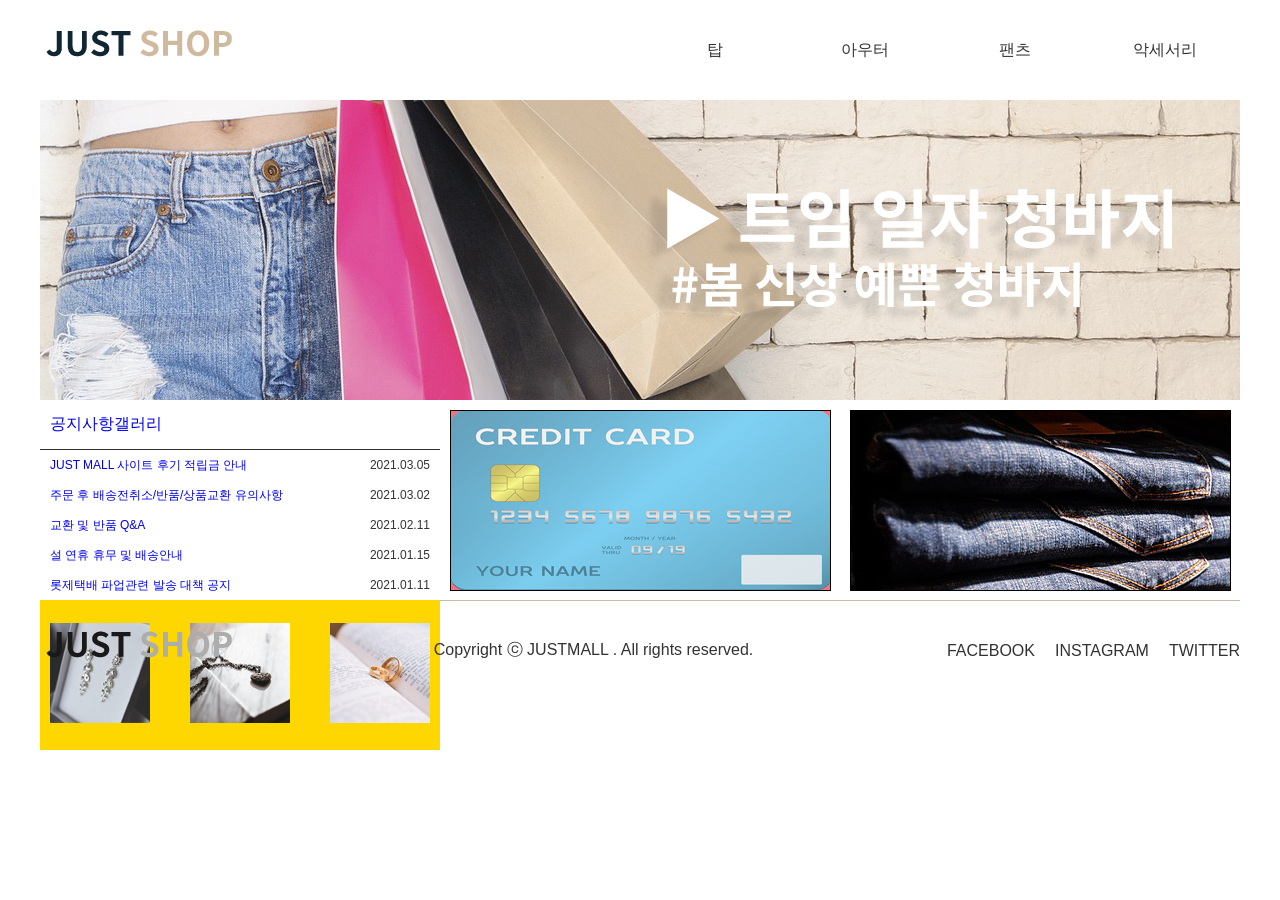
==== webdesigndeveloper/01/index.html @ 1ee10023 "Add files via upload" ====
<!DOCTYPE html>
<html lang="ko">
<head>
    <meta charset="UTF-8">
    <meta name="viewport" content="width=device-width, initial-scale=1.0">
    <title>JUST 쇼핑몰</title>
    <link rel="stylesheet" href="./css/style.css">
</head>
<body>
    <!-- 팝업창 -->
     <div class="popup">
        <h2>후기 적립금 안내</h2>
        <p>
            #적립금 챙겨가세요!<br>

            #후기만 남겨도 적립금이 빵빵!<br>

            JUST 회원님들의 구매 후 솔직한 의견을<br>

            남겨주시는 구매후기 입니다. 구매하신<br>

            상품을 착용하시고 사진을 찍어 구매후기<br>

            를 작성해주시기 바랍니다.<br><br>



            - 적립금은 작성후 2~7일 이내 지급<br>

            - 의도적인 비방글, 도배, 욕설등은 사전<br>

            공지없이 자동삭제되며 형법규정에 따<br>

            라 형사처벌을 받으실 수 있습니다.

        </p>
        <button>닫기</button>
     </div>
    <header>
        <h1>
            <a href="index.html">
                <img src="./images/logo.png" alt="JUST 쇼핑몰 로고">
            </a>
        </h1>
        <nav>
            <ul class="gnb">
                <li>
                    <a href="#">탑</a>
                    <ul class="depth2">
                        <li><a href="#">블라우스</a></li>
                        <li><a href="#">티</a></li>
                        <li><a href="#">셔츠</a></li>
                        <li><a href="#">니트</a></li>
                    </ul>
                </li>
                <li>
                    <a href="#">아우터</a>
                    <ul class="depth2">
                        <li><a href="#">자켓</a></li>
                        <li><a href="#">코트</a></li>
                        <li><a href="#">가디건</a></li>
                        <li><a href="#">머플러</a></li>                       
                    </ul>
                </li>
                <li>
                    <a href="#">팬츠</a>
                    <ul class="depth2">
                        <li><a href="#">청바지</a></li>
                        <li><a href="#">짧은바지</a></li>
                        <li><a href="#">긴바지</a></li>
                        <li><a href="#">레깅스</a></li>                       
                    </ul>
                </li>
                <li>
                    <a href="#">악세서리</a>
                    <ul class="depth2">
                        <li><a href="#">귀고리</a></li>
                        <li><a href="#">목걸이</a></li>
                        <li><a href="#">반지</a></li>
                        <li><a href="#">팔찌</a></li>                       
                    </ul>                    
                </li>
            </ul>
        </nav>
    </header>

    <div class="slide">
        <ul>
            <li><a href="#"><img src="./images/slide1.png" alt="슬라이드 이미지1"></a></li>
            <li><a href="#"><img src="./images/slide2.png" alt="슬라이드 이미지2"></a></li>
            <li><a href="#"><img src="./images/slide3.png" alt="슬라이드 이미지3"></a></li>
        </ul>
    </div>

    <div class="contents">
        <div class="board">
            <ul class="tab">
                <li><a href="#">공지사항</a></li>
                <li><a href="#">갤러리</a></li>
            </ul>
            <ul class="notice">
                <li class="first"><a href="#">JUST MALL 사이트 후기 적립금 안내 </a><span>2021.03.05</span></li>
                <li><a href="#">주문 후 배송전취소/반품/상품교환 유의사항 </a><span>2021.03.02</span></li>
                <li><a href="#">교환 및 반품 Q&A </a><span>2021.02.11</span></li>
                <li><a href="#">설 연휴 휴무 및 배송안내 </a><span>2021.01.15</span></li>
                <li><a href="#">롯제택배 파업관련 발송 대책 공지 </a><span>2021.01.11</span></li>
            </ul>
            <ul class="gallery">
                <li><a href="#"><img src="./images/gallery1.png" alt="갤러리1"></a></li>
                <li><a href="#"><img src="./images/gallery2.png" alt="갤러리2"></a></li>
                <li><a href="#"><img src="./images/gallery3.png" alt="갤러리3"></a></li>
            </ul>
        </div>
        <div class="banner">
            <img src="./images/banner.png" alt="카드배너">
        </div>
        <div class="go">
            <img src="./images/go.png" alt="샵바로가기">
        </div>
    </div>

    <footer>
        <h1>
            <img src="./images/logof.png" alt="푸터로고">
        </h1>
        <p>Copyright ⓒ JUSTMALL . All rights reserved.</p>
        <ul class="sns">
            <li><a href="#">FACEBOOK</a></li>
            <li><a href="#">INSTAGRAM</a></li>
            <li><a href="#">TWITTER</a></li>
        </ul>

    </footer>



    <script src="./script/jquery-1.12.3.js"></script>
    <script src="./script/script.js"></script>
</body>
</html>
---- webdesigndeveloper/01/css/style.css ----
@charset "utf-8";
body{
    font-family: "맑은 고딕", "malgun gothic", sans-serif;
    background-color: white;
    color: #333;
}
*{
    margin: 0; padding: 0;
    box-sizing: border-box;
}
a{
    text-decoration: none;
}
li{
    list-style: none;
}
/* 팝업창 디자인 */
.popup{
    width: 400px;
    height: 400px;
    border: 1px solid #333;
    background: #fff;
    position: fixed;
    left:50%;
    margin-left: -200px;
    top: 50%;
    margin-top: -200px;
    padding: 24px;
    display: none;
}

.popup h2{
    text-align: center;
    font-size: 18px;
    margin-bottom: 48px;
}

.popup p{
    font-size: 14px;
    line-height: 22px;
}

.popup button{
    position: absolute;
    right: 24px;
    bottom: 24px;
    cursor: pointer;
}




/* header Design */
header{
    width: 1200px;
    height: 100px;
    /* background: gold; */
    margin: 0 auto;
    display: flex;
    justify-content: space-between;
    align-items: center;
}

header nav .gnb{
    width: 600px;
    height: 40px;
    /* background: pink; */
    display: flex;
}

header nav .gnb> li{
    width: 150px;
    height: 40px;
    /* border: 1px solid #112633 ; */
    text-align: center;
    line-height: 40px;
    position: relative;
}

header nav .gnb> li> a{
    /* inline태그는 크기 지정 불가 */
    display: block;
    width: 100%;
    height: 100%;
    color: #333;
}

header nav .gnb> li:hover{
    background:#cfba9f ;
}

/* 2단 메뉴 */
header nav .gnb> li> .depth2{
    position: absolute;
    left: 0;
    top: 40;
    background: #d3cacb;
    width: 100%;
    height: 160px;
    display: none;
}

header nav .gnb> li> .depth2 a{
    color: #333;
}

header nav .gnb> li> .depth2 li:hover{
    background: #cfba9f;
}



.slide{
    width: 1200px;
    height: 300px;
    margin: 0 auto;
    /* 박스 크기 안에서만 보이기 초과는 숨김 */
    overflow: hidden;
}

.contents{
    width: 1200px;
    height: 200px;
    /* background: gold; */
    margin: 0 auto;
    display: flex;
}

.contents .board{
    width: 400px;
    height: 200px;
    /* background: pink; */
}

.contents .board .tab{
    width: 100%;
    height: 50px;
    /* background: gold; */
    display: flex;
    border-bottom: 1px solid #333;
    align-items: center;
    padding: 0 10px;   
}

.contents .board .notice{
    width: 100%;
    height: 150px;
    padding: 0 10px;
}

.contents .board .notice li{
    width: 100%;
    height: 30px;
    font-size: 12px;
    line-height: 30px;
    display: flex;
    justify-content: space-between;
}

.contents .board .gallery{
    width: 100%;
    height: 150px;
    background: gold;
    display: flex;
    align-items: center;
    justify-content: space-between;
    padding: 0 10px;
}


.contents .banner{
    width: 400px;
    height: 200px;
}

.contents .go{
    width: 400px;
    height: 200px;
}

footer{
    width: 1200px;
    height: 100px;
    /* background: antiquewhite; */
    margin: 0 auto;
    display: flex;
    justify-content: space-between;
    align-items: center;
    border-top: 1px solid #cfba9f;
}

footer .sns{
    display: flex;
    gap: 20px;
}
footer .sns a{
    color: #333;
}
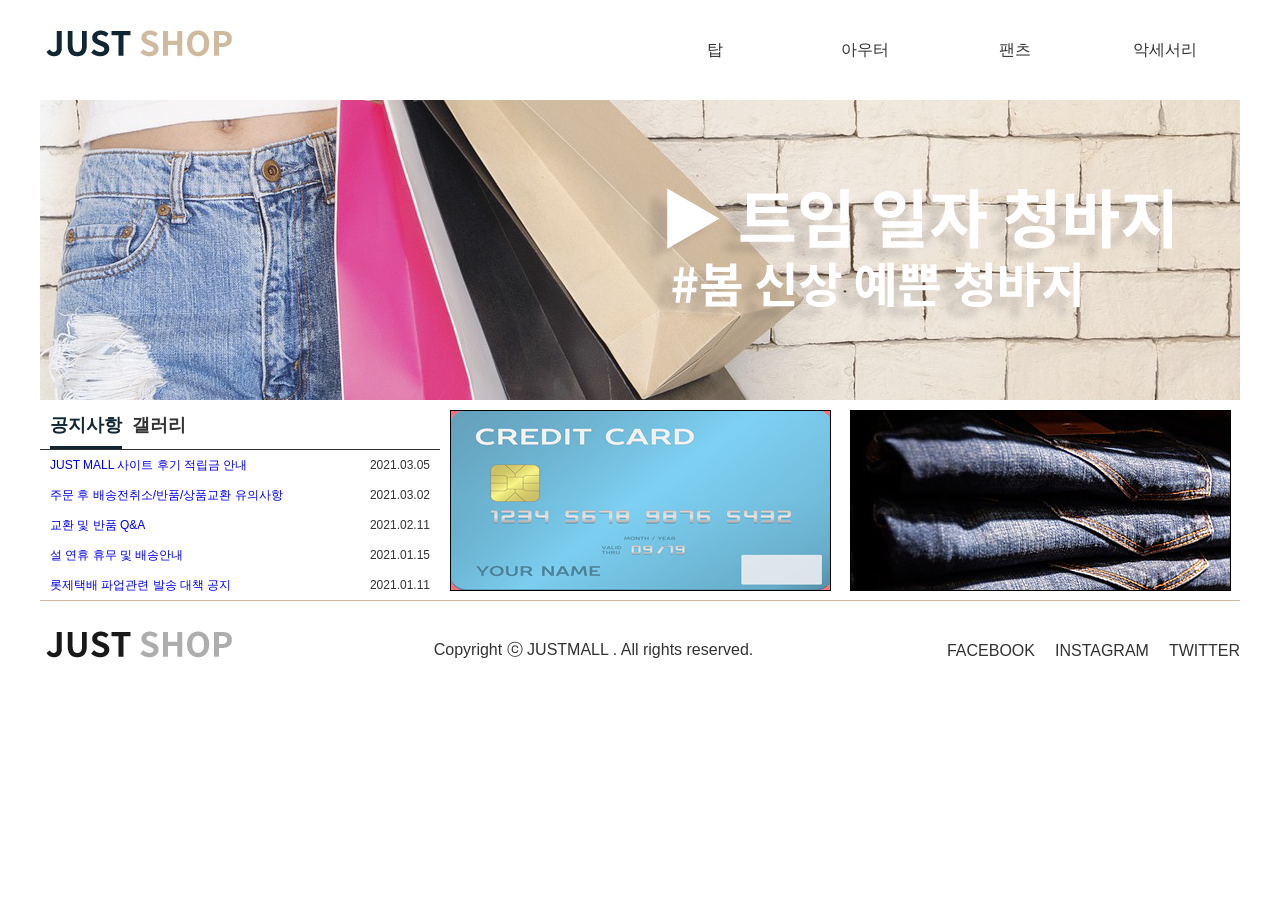
==== commit 60ad35fb: "Add files via upload" ====
--- a/webdesigndeveloper/01/index.html
+++ b/webdesigndeveloper/01/index.html
@@ -95,21 +95,25 @@
     <div class="contents">
         <div class="board">
             <ul class="tab">
-                <li><a href="#">공지사항</a></li>
+                <li class="on"><a href="#">공지사항</a></li>
                 <li><a href="#">갤러리</a></li>
             </ul>
-            <ul class="notice">
-                <li class="first"><a href="#">JUST MALL 사이트 후기 적립금 안내 </a><span>2021.03.05</span></li>
-                <li><a href="#">주문 후 배송전취소/반품/상품교환 유의사항 </a><span>2021.03.02</span></li>
-                <li><a href="#">교환 및 반품 Q&A </a><span>2021.02.11</span></li>
-                <li><a href="#">설 연휴 휴무 및 배송안내 </a><span>2021.01.15</span></li>
-                <li><a href="#">롯제택배 파업관련 발송 대책 공지 </a><span>2021.01.11</span></li>
-            </ul>
-            <ul class="gallery">
-                <li><a href="#"><img src="./images/gallery1.png" alt="갤러리1"></a></li>
-                <li><a href="#"><img src="./images/gallery2.png" alt="갤러리2"></a></li>
-                <li><a href="#"><img src="./images/gallery3.png" alt="갤러리3"></a></li>
-            </ul>
+            <div class="wrap">
+                <ul class="notice">
+                    <li class="first"><a href="#">JUST MALL 사이트 후기 적립금 안내 </a><span>2021.03.05</span></li>
+                    <li><a href="#">주문 후 배송전취소/반품/상품교환 유의사항 </a><span>2021.03.02</span></li>
+                    <li><a href="#">교환 및 반품 Q&A </a><span>2021.02.11</span></li>
+                    <li><a href="#">설 연휴 휴무 및 배송안내 </a><span>2021.01.15</span></li>
+                    <li><a href="#">롯제택배 파업관련 발송 대책 공지 </a><span>2021.01.11</span></li>
+                </ul>
+            </div>
+            <div class="wrap list2">
+                <ul class="gallery">
+                    <li><a href="#"><img src="./images/gallery1.png" alt="갤러리1"></a></li>
+                    <li><a href="#"><img src="./images/gallery2.png" alt="갤러리2"></a></li>
+                    <li><a href="#"><img src="./images/gallery3.png" alt="갤러리3"></a></li>
+                </ul>
+            </div>
         </div>
         <div class="banner">
             <img src="./images/banner.png" alt="카드배너">
--- a/webdesigndeveloper/01/css/style.css
+++ b/webdesigndeveloper/01/css/style.css
@@ -139,7 +139,28 @@
     display: flex;
     border-bottom: 1px solid #333;
     align-items: center;
-    padding: 0 10px;   
+    padding: 0 10px;
+    gap: 10px;   
+}
+
+.contents .board .tab li{
+    height: 100%;
+    line-height: 50px;
+}
+
+.contents .board .tab li a{
+    width: 100%;
+    height: 100%;
+    display: block;
+    font-size: 18px;
+    font-weight: 600;
+    color: #333;
+    /* background: beige; */
+}
+
+.contents .board .tab li.on a{
+    color: #112633;
+    border-bottom: 3px solid #112633;
 }
 
 .contents .board .notice{
@@ -160,11 +181,14 @@
 .contents .board .gallery{
     width: 100%;
     height: 150px;
-    background: gold;
+    /* background: gold; */
     display: flex;
     align-items: center;
     justify-content: space-between;
     padding: 0 10px;
+}
+.list2{
+    display: none;
 }
 
 
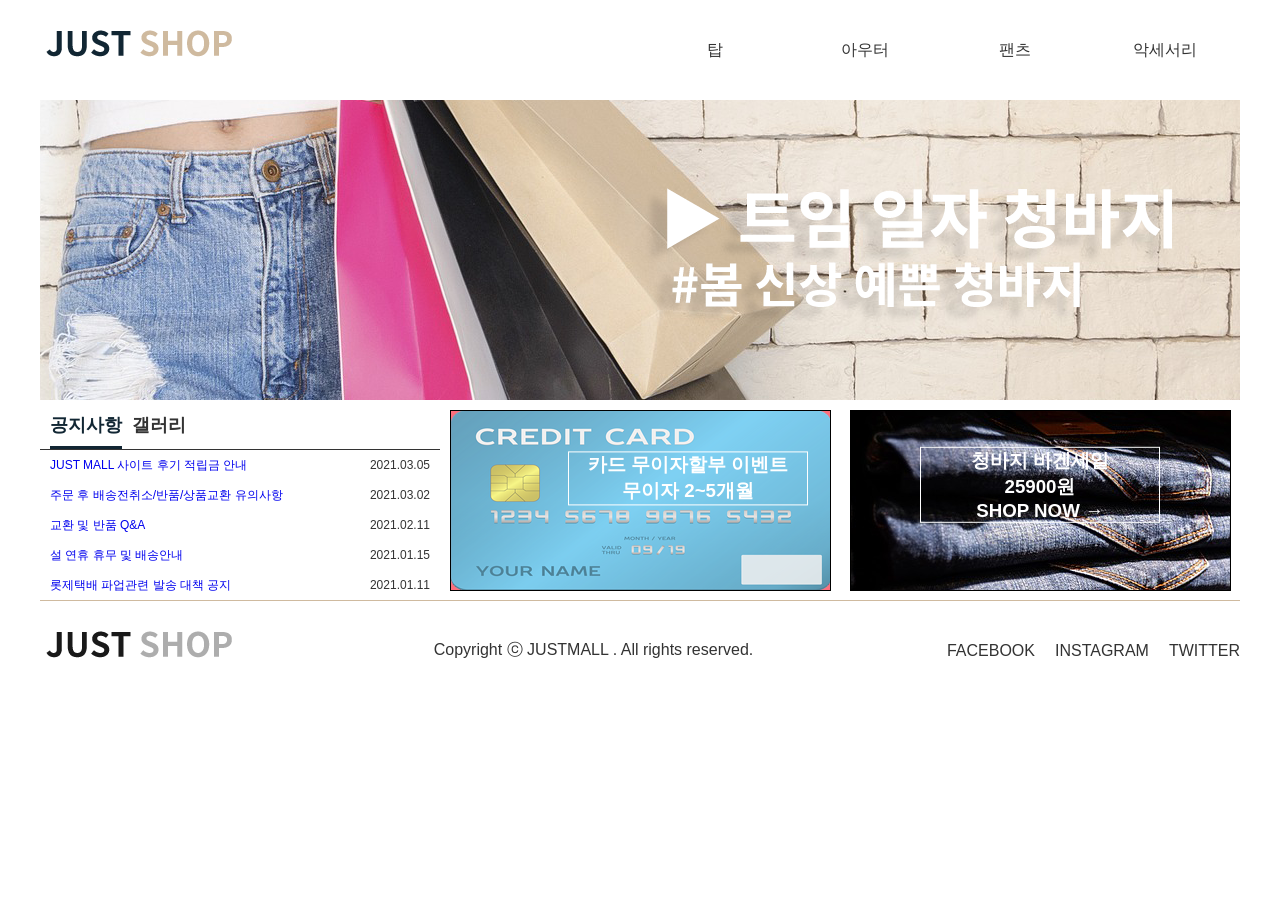
==== commit 58b3013b: "Add files via upload" ====
--- a/webdesigndeveloper/01/index.html
+++ b/webdesigndeveloper/01/index.html
@@ -117,9 +117,18 @@
         </div>
         <div class="banner">
             <img src="./images/banner.png" alt="카드배너">
+            <h3>
+                카드 무이자할부 이벤트<br>
+                무이자 2~5개월
+            </h3>
         </div>
         <div class="go">
             <img src="./images/go.png" alt="샵바로가기">
+            <h3>
+                청바지 바겐세일<br>
+                25900원<br>
+                SHOP NOW →
+            </h3>
         </div>
     </div>
 
--- a/webdesigndeveloper/01/css/style.css
+++ b/webdesigndeveloper/01/css/style.css
@@ -27,6 +27,7 @@
     margin-top: -200px;
     padding: 24px;
     display: none;
+    z-index: 102;
 }
 
 .popup h2{
@@ -98,6 +99,7 @@
     width: 100%;
     height: 160px;
     display: none;
+    z-index: 101;
 }
 
 header nav .gnb> li> .depth2 a{
@@ -114,8 +116,17 @@
     width: 1200px;
     height: 300px;
     margin: 0 auto;
+    position: relative;
     /* 박스 크기 안에서만 보이기 초과는 숨김 */
     overflow: hidden;
+}
+
+.slide ul{
+    position: absolute;
+    top: 0;
+    width: 1200px;
+    height: 900px;
+    z-index: 100;
 }
 
 .contents{
@@ -195,11 +206,35 @@
 .contents .banner{
     width: 400px;
     height: 200px;
+    position: relative;
+}
+
+.contents .banner h3{
+    width: 60%;
+    position: absolute;
+    left: 50%;
+    top: 50%;
+    color: #fff;
+    transform: translate(-30%, -90%);
+    text-align: center;
+    border: 1px solid #fff;
 }
 
 .contents .go{
     width: 400px;
     height: 200px;
+    position: relative;
+}
+
+.contents .go h3{
+    width: 60%;
+    position: absolute;
+    left: 50%;
+    top: 50%;
+    color: #fff;
+    transform: translate(-50%, -70%);
+    text-align: center;
+    border: 1px solid #fff;
 }
 
 footer{
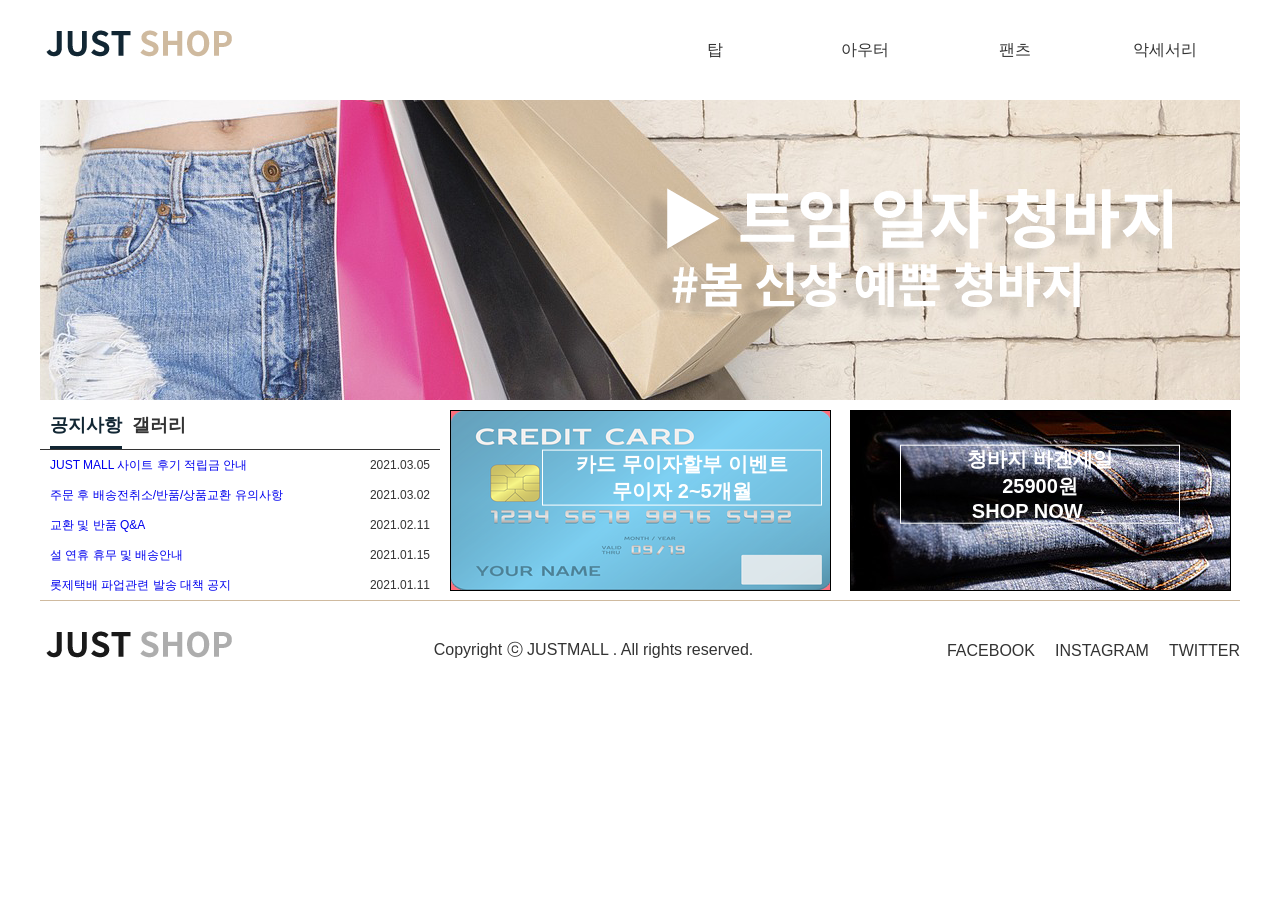
==== commit 909aab22: "Add files via upload" ====
--- a/webdesigndeveloper/01/index.html
+++ b/webdesigndeveloper/01/index.html
@@ -117,18 +117,18 @@
         </div>
         <div class="banner">
             <img src="./images/banner.png" alt="카드배너">
-            <h3>
+            <h2>
                 카드 무이자할부 이벤트<br>
                 무이자 2~5개월
-            </h3>
+            </h2>
         </div>
         <div class="go">
             <img src="./images/go.png" alt="샵바로가기">
-            <h3>
+            <h2>
                 청바지 바겐세일<br>
                 25900원<br>
                 SHOP NOW →
-            </h3>
+            </h2>
         </div>
     </div>
 
--- a/webdesigndeveloper/01/css/style.css
+++ b/webdesigndeveloper/01/css/style.css
@@ -209,15 +209,16 @@
     position: relative;
 }
 
-.contents .banner h3{
-    width: 60%;
+.contents .banner h2{
+    width: 70%;
     position: absolute;
     left: 50%;
     top: 50%;
     color: #fff;
-    transform: translate(-30%, -90%);
+    transform: translate(-35%, -90%);
     text-align: center;
     border: 1px solid #fff;
+    font-size: 20px;
 }
 
 .contents .go{
@@ -226,8 +227,8 @@
     position: relative;
 }
 
-.contents .go h3{
-    width: 60%;
+.contents .go h2{
+    width: 70%;
     position: absolute;
     left: 50%;
     top: 50%;
@@ -235,6 +236,7 @@
     transform: translate(-50%, -70%);
     text-align: center;
     border: 1px solid #fff;
+    font-size: 20px;
 }
 
 footer{
